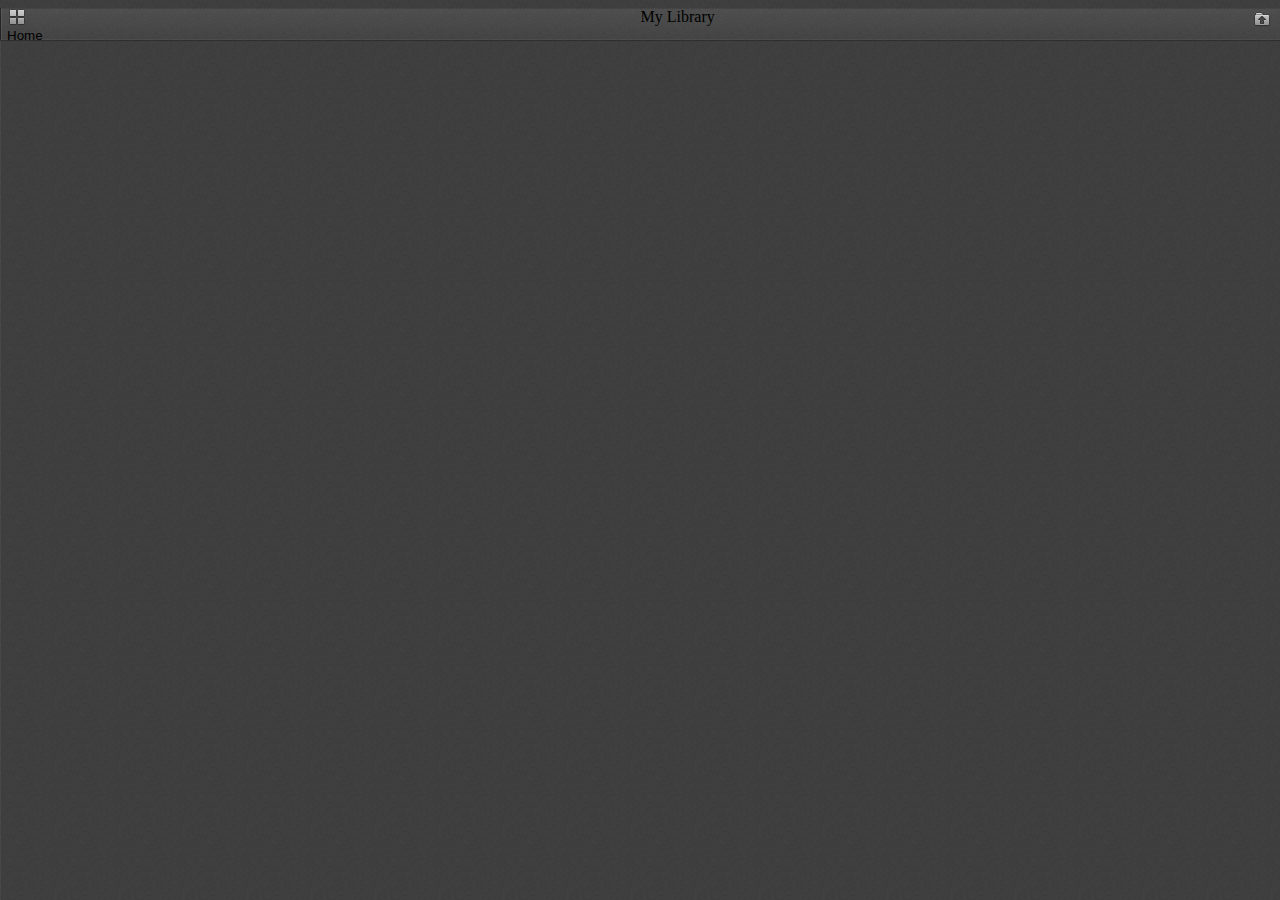
==== index.html @ 3f164abe "Updated The Annotation Service" ====
<!doctype HTML>
<html>
<head>
    <meta charset="utf-8">
    <meta name="viewport" content="width=device-width, initial-scale=1, maximum-scale=1">
    <title>My Library</title>
    <link rel="stylesheet" href="css/index.css"/> 
    <style type="text/css">
	#viewerContainer {
	  overflow: auto;
	  box-shadow: inset 1px 0 0 hsla(0,0%,100%,.05);
	  padding-top: 30px;
	  position: absolute;
	  top: 32px;
	  right: 0;
	  bottom: 0;
	  left: 0;
	}
	#wrapper {
	  background-color: #F9F9F9;
	  border: 1px solid #6B7B95;
	  color: #000;
	  float: left;
	  height: 120px;
	  padding: 10px;
	  width: 400px;
	  position:absolute;
	  left:30%;
	  top:20%;
	  z-index:2;
	}
	#bookdetail {
	  border: 1px solid #6B7B95;
	  background-color:#F9F9F9;
	  z-index:10;
	  position:absolute;
	}
	.bookmeta{
	  position:absolute;
	}
	.selected{
	  background-color: #F9F9F9;
	}
    </style>
    <!--Get mootools-->
    <script src="js/mootools-core.js" type="text/javascript"></script>
    <script src="js/mootools-more.js" type="text/javascript"></script>
    <script type="text/javascript">
        var IP="http://localhost/viewer/api";
	var thumbnailurl="http://localhost/viewer/pdfimage/";
	var pdfurl="http://localhost/viewer/pdf";
	var readurl="http://localhost/viewer/read.html";
	function getParameterByName(name)
	{
	  name = name.replace(/[\[]/, "\\\[").replace(/[\]]/, "\\\]");
	  var regexS = "[\\?&]" + name + "=([^&#]*)";
	  var regex = new RegExp(regexS);
	  var results = regex.exec(window.location.search);
	  if(results == null)
	    return "";
	  else
	    return decodeURIComponent(results[1].replace(/\+/g, " "));
	}
	function getUploadBooks(uid,token)
	{
		var jsonRequest = new Request.JSON({url: 'http://localhost/viewer/api/library.php', onSuccess: function(upload){
		    for(var i=0;i<upload.length;i++)
		    {
			var book=upload[i];
			// Creating an new anchor with an Object
			var wid=window.innerWidth;
			var hei=window.innerHeight;
			var newbook = new Element('li', {
			    id:i,
			    'class': 'bookmeta',
			    html:'',
			    styles: {
				'background-image':'url('+thumbnailurl+book.thumbnail+')',
				'background-size':wid/6+'px',
				'background-repeat':'no-repeat',
				'width':wid/5,
				'height':hei/3,
				'display': 'block',
				'left':(i%4)*wid/4+wid/30,
				'top':Math.floor(i/4)*hei/2+hei/30,
			    },
			    events: {
				click: function(){
				   window.location=readurl+'?bid='+upload[this.id].bid;
				},
				mouseover: function(e){
				    e.stop(e);
				    $('booktitle').set('html','Title:'+upload[this.id].title);
				    $('bookauthor').set('html','Author:'+upload[this.id].author);
				    $('bookdetail').show();
				    $('bookdetail').setStyles({
					    'width':this.style.width,
					    'height':this.style.height,
					    'left':e.event.clientX,
					    'top':e.event.clientY
					});	
				},
				mouseleave:function()
				{
				    $('bookdetail').hide();
				}			
			    }
			}).inject($("books"));
		    }
		}}).get({'uid': uid, 'token': token});
	}
 	window.addEvent('domready', function() {
	 getUploadBooks(1,'abc');
	 $('bookdetail').hide();
         var filename=getParameterByName('file');
	 var errormsg=getParameterByName('error');
	 if(errormsg!="")
	 {
		$('errorform').set('html','<center>'+errormsg+'</center>');
		$('savefileform').hide();
		$('uploadfileform').hide();
		$('uploadurlform').hide();
	 }
	 else if(filename!="")
	 {
                $('wrapper').show();
		$('filename').set('value', filename);
		$('thumbnail').set('value', filename+'.jpg');
		$('savefileform').show();
		$('uploadfileform').hide();
		$('uploadurlform').hide();
		$('wrapper').tween('height', 250);
	 }
	 else  
	 {
		$('savefileform').hide();
        	$('wrapper').hide();
		$('uploadfileform').hide();
		$('uploadurlform').show();
	        $('cancel').hide();
	 }
	 $('upload').addEvent('click', function(){
	    	$('wrapper').show();
	        $('cancel').show();
	  });
 	$('uploadviafile').addEvent('click', function(){
		$('uploadfileform').show();
		$('uploadurlform').hide();
	  });
	$('uploadviaurl').addEvent('click', function(){
		$('uploadfileform').hide();
		$('uploadurlform').show();
	  });
	$('cancel').addEvent('click', function(){
	    $('wrapper').hide();
	    $(this).hide();
	  });
	});
    </script>
</head>
<body>
<div>
    <div id="outerContainer">
	<div class="toolbar">
		<div id="toolbarLeft">
                        <button class="toolbarButton home">Home</button>	  
		</div>
		<div id="toolbarRight">
			<button id="upload" class="toolbarButton upload" title="Upload" tabindex="12" data-l10n-id="open_file">
			   <span data-l10n-id="open_file_label">Upload</span>
			</button>
		</div>
		<div id="toolbarCenter">
			My Library
		</div>
        </div>
        <div id="viewerContainer">
		<div id="wrapper">
			<div id="uploadurlform">
			<form method="post" action="api/uploadurl.php" enctype="multipart/form-data">
			<fieldset>
				<legend>Upload Via URL</legend>

				<div>
					<input name="urlfile" size="30" type="text" placeholder="Upload Via URL"/>
				</div>

				<div>
					<input type="submit" name="submit" value="Upload">
				</div>
				<a style="float:right;" id="uploadviafile">or Upload from computer</a>
			</fieldset>
			</form>
			</div>
			<div id="uploadfileform">
			<form method="post" action="api/uploadfile.php" enctype="multipart/form-data">
			<fieldset>
				<legend>Upload Files</legend>

				<div>
					<label for="file">File: </label>
					<input type="file" name="file" id="file"><br>
				</div>

				<div>
					<input type="submit" name="submit" value="Upload">
				</div>
				<a style="float:right;" id="uploadviaurl">upload via URL</a>
			</fieldset>
			</form>
			</div>
			<div id="savefileform">
			 Successfully Uploaded, Please Fill in More Information
			<form method="post" action="api/savefile.php">
			<fieldset>
				<legend>Save File</legend>

				<div>
					<input type="hidden" name="filename" id="filename">
					<input type="hidden" name="thumbnail" id="thumbnail">
					<label for="filetitle">Title*: </label>
					<input type="text" name="filetitle"><br>
					<label for="author">Author: </label>
					<input type="text" name="author"><br>
					<label for="langauge">Language: </label>
					<select name="language"><option value="">Choose a language</option><option value="af">‪Afrikaans‬</option><option value="ms">‪Bahasa Melayu‬</option><option value="ca">‪Català‬</option><option value="cs">‪Čeština‬</option><option value="da">‪Dansk‬</option><option value="de">‪Deutsch‬</option><option value="et">‪Eesti‬</option><option value="en_GB">‪English (United Kingdom)‬</option><option value="en" selected="">‪English (United States)‬</option><option value="es">‪Español (España)‬</option><option value="es_419">‪Español (Latinoamérica)‬</option><option value="tl">‪Filipino‬</option><option value="fr">‪Français‬</option><option value="hr">‪Hrvatski‬</option><option value="zu">‪IsiZulu‬</option><option value="it">‪Italiano‬</option><option value="sw">‪Kiswahili‬</option><option value="lv">‪Latviešu‬</option><option value="lt">‪Lietuvių‬</option><option value="hu">‪Magyar‬</option><option value="nl">‪Nederlands‬</option><option value="no">‪Norsk‬</option><option value="pl">‪Polski‬</option><option value="pt_BR">‪Português (Brasil)‬</option><option value="pt_PT">‪Português (Portugal)‬</option><option value="ro">‪Română‬</option><option value="sk">‪Slovenčina‬</option><option value="sl">‪Slovenščina‬</option><option value="fi">‪Suomi‬</option><option value="sv">‪Svenska‬</option><option value="vi">‪Tiếng Việt‬</option><option value="tr">‪Türkçe‬</option><option value="el">‪Ελληνικά‬</option><option value="be">‪Беларуская‬</option><option value="bg">‪Български‬</option><option value="ru">‪Русский‬</option><option value="sr">‪Српски‬</option><option value="uk">‪Українська‬</option><option value="am">‪አማርኛ‬</option><option value="hi">‪हिन्दी‬</option><option value="th">‪ไทย‬</option><option value="ko">‪한국어‬</option><option value="zh_CN">‪中文（简体）‬</option><option value="ja">‪日本語‬</option><option value="zh_TW">‪繁體中文‬</option></select><br>
					<label for="access">Accessibility: </label>
					<select name="access">
					  <option value="public">Public</option>
					  <option value="friends">Friends</option>
					  <option value="me">Only Me</option>
					</select><br>
					<label for="description">Descriptions: </label>
					<textarea name="description"></textarea><br>
				</div>

				<div>
					 <input type="checkbox" name="tac" value="agree"> I Agree with the <a href="tac.html">Terms and conditions</a>
					 <input type="submit" name="submit" value="Save">
				</div>

			</fieldset>
			</form>
			</div>
			<div id="errorform">
			</div>
			<a style="float:right;" id="cancel">Close</a>
		 </div>
		 <div>
			<ul id="books">
			</ul>
		 </div>
		 <div id="bookdetail">
			<ul>
			<li id="booktitle"></li>
			<li id="bookauthor"></li>
			</ul>
		 </div>
	</div>
    </div>
</div>
</body>
</html>
---- css/index.css ----
#outerContainer {
  width: 100%;
  height: 100%;
}
.toolbar {
  position: absolute;
  left: 0;
  right: 0;
  height: 32px;
  z-index: 9999;
  cursor: default;
  background-image: url(images/texture.png),
                    -webkit-linear-gradient(hsla(0,0%,32%,.99), hsla(0,0%,27%,.95));
  background-image: url(images/texture.png),
                    -moz-linear-gradient(hsla(0,0%,32%,.99), hsla(0,0%,27%,.95));
  background-image: url(images/texture.png),
                    -ms-linear-gradient(hsla(0,0%,32%,.99), hsla(0,0%,27%,.95));
  background-image: url(images/texture.png),
                    -o-linear-gradient(hsla(0,0%,32%,.99), hsla(0,0%,27%,.95));
  background-image: url(images/texture.png),
                    linear-gradient(hsla(0,0%,32%,.99), hsla(0,0%,27%,.95));
  border-left: 1px solid hsla(0,0%,0%,.5);
  box-shadow: inset 1px 0 0 hsla(0,0%,100%,.08),
              inset 0 1px 1px hsla(0,0%,0%,.15),
              inset 0 -1px 0 hsla(0,0%,100%,.05),
              0 1px 0 hsla(0,0%,0%,.15),
              0 1px 1px hsla(0,0%,0%,.1);
}
.toolbarButton{
  border: 0 none;
  background-color: rgba(0, 0, 0, 0);
  width: 32px;
  height: 25px;
}
.toolbarButton > span {
  display: inline-block;
  width: 0;
  height: 0;
  overflow: hidden;
}

.toolbarButton[disabled] {
  opacity: .5;
}

.toolbarButton.group {
  margin-right:0;
}
.toolbarButton:hover,
.toolbarButton:focus{
  background-color: hsla(0,0%,0%,.12);
  background-image: -webkit-linear-gradient(hsla(0,0%,100%,.05), hsla(0,0%,100%,0));
  background-image: -moz-linear-gradient(hsla(0,0%,100%,.05), hsla(0,0%,100%,0));
  background-image: -ms-linear-gradient(hsla(0,0%,100%,.05), hsla(0,0%,100%,0));
  background-image: -o-linear-gradient(hsla(0,0%,100%,.05), hsla(0,0%,100%,0));
  background-image: linear-gradient(hsla(0,0%,100%,.05), hsla(0,0%,100%,0));
  background-clip: padding-box;
  border: 1px solid hsla(0,0%,0%,.35);
  border-color: hsla(0,0%,0%,.32) hsla(0,0%,0%,.38) hsla(0,0%,0%,.42);
  box-shadow: 0 1px 0 hsla(0,0%,100%,.05) inset,
              0 0 1px hsla(0,0%,100%,.15) inset,
              0 1px 0 hsla(0,0%,100%,.05);
}

.toolbarButton:hover:active {
  background-color: hsla(0,0%,0%,.2);
  background-image: -webkit-linear-gradient(hsla(0,0%,100%,.05), hsla(0,0%,100%,0));
  background-image: -moz-linear-gradient(hsla(0,0%,100%,.05), hsla(0,0%,100%,0));
  background-image: -ms-linear-gradient(hsla(0,0%,100%,.05), hsla(0,0%,100%,0));
  background-image: -o-linear-gradient(hsla(0,0%,100%,.05), hsla(0,0%,100%,0));
  background-image: linear-gradient(hsla(0,0%,100%,.05), hsla(0,0%,100%,0));
  border-color: hsla(0,0%,0%,.35) hsla(0,0%,0%,.4) hsla(0,0%,0%,.45);
  box-shadow: 0 1px 1px hsla(0,0%,0%,.1) inset,
              0 0 1px hsla(0,0%,0%,.2) inset,
              0 1px 0 hsla(0,0%,100%,.05);
  -webkit-transition-property: background-color, border-color, box-shadow;
  -webkit-transition-duration: 10ms;
  -webkit-transition-timing-function: linear;
  -moz-transition-property: background-color, border-color, box-shadow;
  -moz-transition-duration: 10ms;
  -moz-transition-timing-function: linear;
  -ms-transition-property: background-color, border-color, box-shadow;
  -ms-transition-duration: 10ms;
  -ms-transition-timing-function: linear;
  -o-transition-property: background-color, border-color, box-shadow;
  -o-transition-duration: 10ms;
  -o-transition-timing-function: linear;
  transition-property: background-color, border-color, box-shadow;
  transition-duration: 10ms;
  transition-timing-function: linear;
}
.toolbarButton.toggled {
  background-color: hsla(0,0%,0%,.3);
  background-image: -webkit-linear-gradient(hsla(0,0%,100%,.05), hsla(0,0%,100%,0));
  background-image: -moz-linear-gradient(hsla(0,0%,100%,.05), hsla(0,0%,100%,0));
  background-image: -ms-linear-gradient(hsla(0,0%,100%,.05), hsla(0,0%,100%,0));
  background-image: -o-linear-gradient(hsla(0,0%,100%,.05), hsla(0,0%,100%,0));
  background-image: linear-gradient(hsla(0,0%,100%,.05), hsla(0,0%,100%,0));
  border-color: hsla(0,0%,0%,.4) hsla(0,0%,0%,.45) hsla(0,0%,0%,.5);
  box-shadow: 0 1px 1px hsla(0,0%,0%,.1) inset,
              0 0 1px hsla(0,0%,0%,.2) inset,
              0 1px 0 hsla(0,0%,100%,.05);
  -webkit-transition-property: background-color, border-color, box-shadow;
  -webkit-transition-duration: 10ms;
  -webkit-transition-timing-function: linear;
  -moz-transition-property: background-color, border-color, box-shadow;
  -moz-transition-duration: 10ms;
  -moz-transition-timing-function: linear;
  -ms-transition-property: background-color, border-color, box-shadow;
  -ms-transition-duration: 10ms;
  -ms-transition-timing-function: linear;
  -o-transition-property: background-color, border-color, box-shadow;
  -o-transition-duration: 10ms;
  -o-transition-timing-function: linear;
  transition-property: background-color, border-color, box-shadow;
  transition-duration: 10ms;
  transition-timing-function: linear;
}
.toolbarButton.toggled:hover:active {
  background-color: hsla(0,0%,0%,.4);
  border-color: hsla(0,0%,0%,.4) hsla(0,0%,0%,.5) hsla(0,0%,0%,.55);
  box-shadow: 0 1px 1px hsla(0,0%,0%,.2) inset,
              0 0 1px hsla(0,0%,0%,.3) inset,
              0 1px 0 hsla(0,0%,100%,.05);
}
.toolbarButton.home::before {
  display: inline-block;
  content: url(images/toolbarButton-viewThumbnail.png);
}
.toolbarButton.upload::before {
  display: inline-block;
  content: url(images/toolbarButton-openFile.png);
}
#toolbarRight {
  position: absolute;
  top: 0;
  right: 0;
}
#toolbarLeft {
  position: absolute;
  top: 0;
  left: 0;
}
#toolbarCenter {
  position: absolute;
  top: 0;
  left: 50%;
}
body {
  height: 100%;
  background-color: #404040;
  background-image: url(images/texture.png);
}
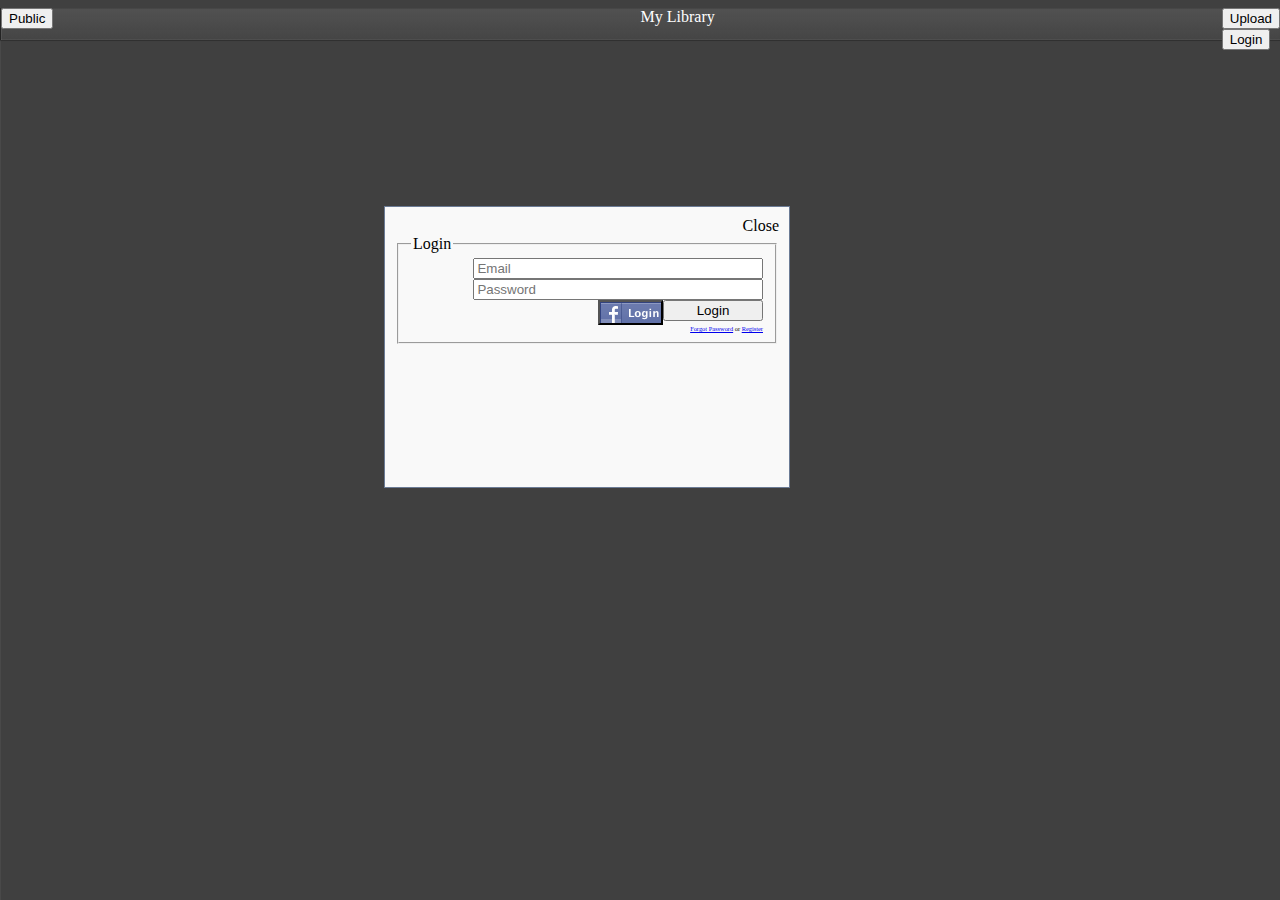
==== commit 4d0c66f4: "Updated the Public and Library File" ====
--- a/index.html
+++ b/index.html
@@ -1,263 +1,464 @@
 <!doctype HTML>
 <html>
-<head>
-    <meta charset="utf-8">
-    <meta name="viewport" content="width=device-width, initial-scale=1, maximum-scale=1">
-    <title>My Library</title>
-    <link rel="stylesheet" href="css/index.css"/> 
-    <style type="text/css">
-	#viewerContainer {
-	  overflow: auto;
-	  box-shadow: inset 1px 0 0 hsla(0,0%,100%,.05);
-	  padding-top: 30px;
-	  position: absolute;
-	  top: 32px;
-	  right: 0;
-	  bottom: 0;
-	  left: 0;
-	}
-	#wrapper {
-	  background-color: #F9F9F9;
-	  border: 1px solid #6B7B95;
-	  color: #000;
-	  float: left;
-	  height: 120px;
-	  padding: 10px;
-	  width: 400px;
-	  position:absolute;
-	  left:30%;
-	  top:20%;
-	  z-index:2;
-	}
-	#bookdetail {
-	  border: 1px solid #6B7B95;
-	  background-color:#F9F9F9;
-	  z-index:10;
-	  position:absolute;
-	}
-	.bookmeta{
-	  position:absolute;
-	}
-	.selected{
-	  background-color: #F9F9F9;
-	}
-    </style>
-    <!--Get mootools-->
-    <script src="js/mootools-core.js" type="text/javascript"></script>
-    <script src="js/mootools-more.js" type="text/javascript"></script>
-    <script type="text/javascript">
-        var IP="http://localhost/viewer/api";
-	var thumbnailurl="http://localhost/viewer/pdfimage/";
-	var pdfurl="http://localhost/viewer/pdf";
-	var readurl="http://localhost/viewer/read.html";
-	function getParameterByName(name)
-	{
-	  name = name.replace(/[\[]/, "\\\[").replace(/[\]]/, "\\\]");
-	  var regexS = "[\\?&]" + name + "=([^&#]*)";
-	  var regex = new RegExp(regexS);
-	  var results = regex.exec(window.location.search);
-	  if(results == null)
-	    return "";
-	  else
-	    return decodeURIComponent(results[1].replace(/\+/g, " "));
-	}
-	function getUploadBooks(uid,token)
-	{
-		var jsonRequest = new Request.JSON({url: 'http://localhost/viewer/api/library.php', onSuccess: function(upload){
-		    for(var i=0;i<upload.length;i++)
-		    {
-			var book=upload[i];
-			// Creating an new anchor with an Object
-			var wid=window.innerWidth;
-			var hei=window.innerHeight;
-			var newbook = new Element('li', {
-			    id:i,
-			    'class': 'bookmeta',
-			    html:'',
-			    styles: {
-				'background-image':'url('+thumbnailurl+book.thumbnail+')',
-				'background-size':wid/6+'px',
-				'background-repeat':'no-repeat',
-				'width':wid/5,
-				'height':hei/3,
-				'display': 'block',
-				'left':(i%4)*wid/4+wid/30,
-				'top':Math.floor(i/4)*hei/2+hei/30,
-			    },
-			    events: {
-				click: function(){
-				   window.location=readurl+'?bid='+upload[this.id].bid;
-				},
-				mouseover: function(e){
-				    e.stop(e);
-				    $('booktitle').set('html','Title:'+upload[this.id].title);
-				    $('bookauthor').set('html','Author:'+upload[this.id].author);
-				    $('bookdetail').show();
-				    $('bookdetail').setStyles({
-					    'width':this.style.width,
-					    'height':this.style.height,
-					    'left':e.event.clientX,
-					    'top':e.event.clientY
-					});	
-				},
-				mouseleave:function()
-				{
-				    $('bookdetail').hide();
-				}			
-			    }
-			}).inject($("books"));
-		    }
-		}}).get({'uid': uid, 'token': token});
-	}
- 	window.addEvent('domready', function() {
-	 getUploadBooks(1,'abc');
-	 $('bookdetail').hide();
-         var filename=getParameterByName('file');
-	 var errormsg=getParameterByName('error');
-	 if(errormsg!="")
-	 {
-		$('errorform').set('html','<center>'+errormsg+'</center>');
-		$('savefileform').hide();
-		$('uploadfileform').hide();
-		$('uploadurlform').hide();
-	 }
-	 else if(filename!="")
-	 {
-                $('wrapper').show();
-		$('filename').set('value', filename);
-		$('thumbnail').set('value', filename+'.jpg');
-		$('savefileform').show();
-		$('uploadfileform').hide();
-		$('uploadurlform').hide();
-		$('wrapper').tween('height', 250);
-	 }
-	 else  
-	 {
-		$('savefileform').hide();
-        	$('wrapper').hide();
-		$('uploadfileform').hide();
-		$('uploadurlform').show();
-	        $('cancel').hide();
-	 }
-	 $('upload').addEvent('click', function(){
-	    	$('wrapper').show();
-	        $('cancel').show();
-	  });
- 	$('uploadviafile').addEvent('click', function(){
-		$('uploadfileform').show();
-		$('uploadurlform').hide();
-	  });
-	$('uploadviaurl').addEvent('click', function(){
-		$('uploadfileform').hide();
-		$('uploadurlform').show();
-	  });
-	$('cancel').addEvent('click', function(){
-	    $('wrapper').hide();
-	    $(this).hide();
-	  });
-	});
-    </script>
-</head>
-<body>
-<div>
-    <div id="outerContainer">
-	<div class="toolbar">
-		<div id="toolbarLeft">
-                        <button class="toolbarButton home">Home</button>	  
-		</div>
-		<div id="toolbarRight">
-			<button id="upload" class="toolbarButton upload" title="Upload" tabindex="12" data-l10n-id="open_file">
-			   <span data-l10n-id="open_file_label">Upload</span>
-			</button>
-		</div>
-		<div id="toolbarCenter">
-			My Library
-		</div>
+    <head>
+        <meta charset="utf-8">
+            <meta name="viewport" content="width=device-width, initial-scale=1, maximum-scale=1">
+                <title>Public Books</title>
+                <style type="text/css">
+                    .toolbar {
+                        position: absolute;
+                        color:white;
+                        left: 0;
+                        right: 0;
+                        height: 32px;
+                        z-index: 9999;
+                        cursor: default;
+                        background-image: url(images/texture.png),
+                        -webkit-linear-gradient(hsla(0,0%,32%,.99), hsla(0,0%,27%,.95));
+                        background-image: url(images/texture.png),
+                        -moz-linear-gradient(hsla(0,0%,32%,.99), hsla(0,0%,27%,.95));
+                        background-image: url(images/texture.png),
+                        -ms-linear-gradient(hsla(0,0%,32%,.99), hsla(0,0%,27%,.95));
+                        background-image: url(images/texture.png),
+                        -o-linear-gradient(hsla(0,0%,32%,.99), hsla(0,0%,27%,.95));
+                        background-image: url(images/texture.png),
+                        linear-gradient(hsla(0,0%,32%,.99), hsla(0,0%,27%,.95));
+                        border-left: 1px solid hsla(0,0%,0%,.5);
+                        box-shadow: inset 1px 0 0 hsla(0,0%,100%,.08),
+                        inset 0 1px 1px hsla(0,0%,0%,.15),
+                        inset 0 -1px 0 hsla(0,0%,100%,.05),
+                        0 1px 0 hsla(0,0%,0%,.15),
+                        0 1px 1px hsla(0,0%,0%,.1);
+                    }
+                    #toolbarRight {
+                        position: absolute;
+                        top: 0;
+                        right: 0;
+                    }
+                    #toolbarLeft {
+                        position: absolute;
+                        top: 0;
+                        left: 0;
+                    }
+                    #login{
+                        width:50px;
+                    }
+                    #toolbarCenter {
+                        position: absolute;
+                        top: 0;
+                        left: 50%;
+                    }
+                    body {
+                        height: 100%;
+                        background-color: #404040;
+                        background-image: url(images/texture.png);
+                    }
+                    #viewerContainer {
+                        overflow: auto;
+                        box-shadow: inset 1px 0 0 hsla(0,0%,100%,.05);
+                        padding-top: 30px;
+                        position: absolute;
+                        top: 32px;
+                        right: 0;
+                        bottom: 0;
+                        left: 0;
+                    }
+                    #email{width:80%;
+                        float:right;}
+                    #password{width:80%;
+                        float:right;}
+                    #confirmLogin{
+                        float:right;
+                        width:100px;
+                    }
+                    #loginWrapper {
+                        background-color: #F9F9F9;
+                        border: 1px solid #6B7B95;
+                        color: #000;
+                        float: left;
+                        height: 30%;
+                        padding: 10px;
+                        width: 30%;
+                        position:absolute;
+                        left:30%;
+                        top:20%;
+                        z-index:2;
+                    }
+                    #uploadurlWrapper {
+                        background-color: #F9F9F9;
+                        border: 1px solid #6B7B95;
+                        color: #000;
+                        float: left;
+                        height: 30%;
+                        padding: 10px;
+                        width: 30%;
+                        position:absolute;
+                        left:30%;
+                        top:20%;
+                        z-index:2;
+                    }
+                    #savefileWrapper {
+                        background-color: #F9F9F9;
+                        border: 1px solid #6B7B95;
+                        color: #000;
+                        float: left;
+                        height: 30%;
+                        padding: 10px;
+                        width: 30%;
+                        position:absolute;
+                        left:30%;
+                        top:20%;
+                        z-index:2;
+                    }
+                    #uploadfileWrapper {
+                        background-color: #F9F9F9;
+                        border: 1px solid #6B7B95;
+                        color: #000;
+                        float: left;
+                        height: 30%;
+                        padding: 10px;
+                        width: 30%;
+                        position:absolute;
+                        left:30%;
+                        top:20%;
+                        z-index:2;
+                    }
+                    #errorWrapper {
+                        background-color: #F9F9F9;
+                        border: 1px solid #6B7B95;
+                        color: #000;
+                        float: left;
+                        height: 30%;
+                        padding: 10px;
+                        width: 30%;
+                        position:absolute;
+                        left:30%;
+                        top:20%;
+                        z-index:3;
+                    }
+                    #social{
+                        float:right;
+                    }
+                    .loginAction{font-size:80%;}
+                    #facebook{
+                        background-image:url("images/facebook_login.png");
+                        width:65px;
+                        float:right;
+                        height:25px;
+                    }
+                    #bookdetail {
+                        border: 1px solid #6B7B95;
+                        background-color:#F9F9F9;
+                        z-index:10;
+                        position:absolute;
+                    }
+                    .bookmeta{
+                        position:absolute;
+                        width:30%;
+                    }
+                    .selected{
+                        background-color: #F9F9F9;
+                    }
+                    </style>
+                <!--Get mootools-->
+                <script src="js/mootools-core.js" type="text/javascript"></script>
+                <script src="js/mootools-more.js" type="text/javascript"></script>
+                <script src="js/cookie.js"></script>
+                <script type="text/javascript">
+                    var IP="api";
+                    var thumbnailurl="pdfimage/";
+                    var pdfurl="pdf";
+                    var readurl="read.html";
+                    function getParameterByName(name)
+                    {
+                        name = name.replace(/[\[]/, "\\\[").replace(/[\]]/, "\\\]");
+                                              var regexS = "[\\?&]" + name + "=([^&#]*)";
+                                              var regex = new RegExp(regexS);
+                                              var results = regex.exec(window.location.search);
+                                              if(results == null)
+                                              return "";
+                                              else
+                                              return decodeURIComponent(results[1].replace(/\+/g, " "));
+                                              }
+                                              function getUploadBooks(uid,token)
+                                              {
+                                              var jsonRequest = new Request.JSON({url: 'api/library.php', onSuccess: function(upload){
+                                                                                 for(var i=0;i<upload.length;i++)
+                                                                                 {
+                                                                                 var book=upload[i];
+                                                                                 // Creating an new anchor with an Object
+                                                                                 var wid=window.innerWidth;
+                                                                                 var hei=window.innerHeight;
+                                                                                 var newbook = new Element('li', {
+                                                                                                           id:i,
+                                                                                                           'class': 'bookmeta',
+                                                                                                           html:'',
+                                                                                                           styles: {
+                                                                                                           'background-image':'url('+thumbnailurl+book.thumbnail+')',
+                                                                                                           'background-size':wid/6+'px',
+                                                                                                           'background-repeat':'no-repeat',
+                                                                                                           'width':wid/5,
+                                                                                                           'height':hei/3,
+                                                                                                           'display': 'block',
+                                                                                                           'left':(i%4)*wid/4+wid/30,
+                                                                                                           'top':Math.floor(i/4)*hei/2+hei/30,
+                                                                                                           },
+                                                                                                           events: {
+                                                                                                           click: function(){
+                                                                                                           window.location=readurl+'?bid='+upload[this.id].bid;
+                                                                                                           },
+                                                                                                           mouseover: function(e){
+                                                                                                           e.stop(e);
+                                                                                                           $('booktitle').set('html','Title:'+upload[this.id].title);
+                                                                                                           $('bookauthor').set('html','Author:'+upload[this.id].author);
+                                                                                                           $('bookdetail').show();
+                                                                                                           $('bookdetail').setStyles({
+                                                                                                                                     'width':this.style.width,
+                                                                                                                                     'height':this.style.height,
+                                                                                                                                     'left':e.event.clientX,
+                                                                                                                                     'top':e.event.clientY
+                                                                                                                                     });
+                                                                                                           },
+                                                                                                           mouseleave:function()
+                                                                                                           {
+                                                                                                           $('bookdetail').hide();
+                                                                                                           }
+                                                                                                           }
+                                                                                                           }).inject($("books"));
+                                                                                 }
+                                                                                 }}).get({'uid': uid, 'token': token});
+                                              }
+                                              
+                                              function userLogout()
+                                              {
+                                              deleteAllCookies();
+                                              window.reload();
+                                              }
+                                              
+                                              window.addEvent('domready', function() {
+                                                              
+                                                              $('upload').addEvent('click', function(){
+                                                                                   $('uploadurlWrapper').show();
+                                                                                   $('cancelurl').show();
+                                                                                   $('cancelurl').addEvent('click', function(){
+                                                                                                        $('uploadurlWrapper').hide();
+                                                                                                        $(this).hide();
+                                                                                                        });
+                                                                                   });
+                                                              $('uploadviafile').addEvent('click', function(){
+                                                                                          $('cancelurl').hide();
+                                                                                          $('cancelfile').show();
+                                                                                          $('cancelfile').addEvent('click', function(){
+                                                                                                                  $('uploadfileWrapper').hide();
+                                                                                                                  $(this).hide();
+                                                                                          });
+                                                                                          $('uploadfileWrapper').show();
+                                                                                          $('uploadurlWrapper').hide();
+                                                                                          });
+                                                              $('uploadviaurl').addEvent('click', function(){
+                                                                                         $('uploadfileWrapper').hide();
+                                                                                         $('uploadurlWrapper').show();
+                                                                                         });
+
+                                                              $('public').addEvent('click',function(){window.location="public.html";});
+                                                              $('errorWrapper').hide();
+                                                              $('loginWrapper').hide();
+                                                              $('savefileWrapper').hide();
+                                                              var filename=getParameterByName('file');
+                                                              if(filename!="")
+                                                              {
+                                                                $('savefileWrapper').show();
+                                                                $('filename').set('value',filename);
+                                                                $('thumbnail').set('value',filename+'.jpg');
+                                                                $('cancelsave').show();
+                                                                $('cancelsave').addEvent('click',function(){$('savefileWrapper').hide(); this.hide();});
+                                                              }
+                                                              $('uploadfileWrapper').hide();
+                                                              $('uploadurlWrapper').hide();
+                                                              var error=getParameterByName("error");
+                                                              if (error=="login"){$('loginWrapper').show();}
+                                                              else if(error!=""){$('errorWrapper').show();$('errormsg').set('html',error);}
+                                                              $('facebook').addEvent('click',function(){window.location='fb.php';});
+                                                              if(checkCookie('uid')!=""){ 
+                                                              $('login').set('html',''); 
+                                                              var myimg=new Element('img',{'width':'30px','src':getCookie('thumbnail')}).inject($('login'));
+                                                              var action=new Element('div').inject('login');
+                                                              
+                                                              var myaccount=new Element('div',{'class':'loginAction','html':'Account'}).inject(action);
+                                                              myaccount.addEvent('click',function(){window.location="account.html"});
+                                                              var logout=new Element('div',{'class':'loginAction','html':'logout'}).inject(action);
+                                                              logout.addEvent('click',function(){userLogout();});
+                                                              action.hide();
+                                                              myimg.addEvent('click',function(){
+                                                                             action.show();
+                                                                             });
+                                                              action.addEvent('mouseleave',function(){action.hide();});
+                                                              var uid=getCookie('uid');var token=getCookie('token');
+                                                              getUploadBooks(uid,token);
+                                                              }
+                                                              else {
+                                                              
+                                                              $('loginWrapper').show();
+                                                              $('cancel').show();
+                                                              $('cancel').addEvent('click', function(){
+                                                                                   $('loginWrapper').hide();
+                                                                                   $(this).hide();
+                                                                                   });
+                                                              }
+                                                              $('bookdetail').hide();
+                                                              
+                                                              $('confirmLogin').addEvent('click', function(){
+                                                                                         var email=$('email').value;
+                                                                                         var password=$('password').value;
+                                                                                         var jsonRequest = new Request.JSON({url: 'api/login.php', 
+                                                                                                                            onSuccess: function(user){
+                                                                                                                            if(user.code) 
+                                                                                                                            {$('cancelerr').show(); $('errorWrapper').show(); $('errormsg').set('html',user.msg);}
+                                                                                                                            else { setCookie('firstname',user.firstname,1);setCookie('uid',user.uid,1);setCookie('thumnail',user.avatar_url,1);window.location="index.html";}}
+                                                                                                                            }).post({'email':email,'password':password});
+                                                                                         });
+                                                              $('cancelerr').addEvent('click', function(){
+                                                                                    $('errorWrapper').hide();
+                                                                                    $(this).hide();
+                                                                                    });
+                                                              });
+                                              </script>
+    </head>
+    <body>
+        <div>
+            <div id="outerContainer">
+                <div class="toolbar">
+                    <div id="toolbarLeft">
+                        <button id="public">Public</button>
+                    </div>
+                    <div id="toolbarRight">
+                        <div>
+                        <button id="upload" title="Upload">
+                            Upload
+                        </button>
+                        </div>
+                        <div id="login" title="Login">
+                            <button id="loginButton"> Login</button>
+                        </div>
+                    </div>
+                    <div id="toolbarCenter">
+                        My Library
+                    </div>
+                </div>
+                <div id="viewerContainer">
+                    <div id="loginWrapper">
+                        <a style="float:right;" id="cancel">Close</a>
+                        <br>
+                        <fieldset>
+                            <legend>Login</legend>
+                            
+                            <div style="float:right;">
+                                <input type="text" name="email" placeholder="Email" id="email">
+                                    <input type="password" name="password" placeholder="Password" id="password">
+                                        <button id="confirmLogin">Login</button>
+                                        <button id="facebook"></button>
+                                        </div>
+                            <br>
+                            <div style="float:right;font-size:40%">
+                                <a href="forgot.html">Forgot Password</a> or
+                                <a href="register.html">Register</a>
+                            </div>
+                        </fieldset>
+                    </div>
+                    <div id="errorWrapper">
+                        <a style="float:right;" id="cancelerr">Close</a>
+                        <br>
+                        <fieldset>
+                            <legend>Error</legend>
+                            <div id="errormsg"> </div>
+                        </fieldset>
+                    </div>
+                    <div id="uploadurlWrapper">
+                        <a style="float:right;" id="cancelurl">Close</a>
+                        <br>
+                        <form method="post" action="api/uploadurl.php" enctype="multipart/form-data">
+                            <fieldset>
+                                <legend>Upload Via URL</legend>
+                                
+                                <div>
+                                    <input name="urlfile" size="30" type="text" placeholder="Upload Via URL"/>
+                                </div>
+                                
+                                <div>
+                                    <input type="submit" name="submit" value="Upload">
+                                        </div>
+                                <a style="float:right;" id="uploadviafile">or Upload from computer</a>
+                            </fieldset>
+                        </form>
+                    </div>
+                    <div id="uploadfileWrapper">
+                        <a style="float:right;" id="cancelfile">Close</a>
+                        <br>
+                        <form method="post" action="api/uploadfile.php" enctype="multipart/form-data">
+                            <fieldset>
+                                <legend>Upload Files</legend>
+                                
+                                <div>
+                                    <label for="file">File: </label>
+                                    <input type="file" name="file" id="file"><br>
+                                        </div>
+                                
+                                <div>
+                                    <input type="submit" name="submit" value="Upload">
+                                        </div>
+                                <a style="float:right;" id="uploadviaurl">upload via URL</a>
+                            </fieldset>
+                        </form>
+                    </div>
+                    <div id="savefileWrapper">
+                        <a style="float:right;" id="cancelsave">Close</a>
+                        <br>
+                        Successfully Uploaded, Please Fill in More Information
+                        <form method="post" action="api/savefile.php">
+                            <fieldset>
+                                <legend>Save File</legend>
+                                
+                                <div>
+                                    <input type="hidden" name="filename" id="filename">
+                                        <input type="hidden" name="thumbnail" id="thumbnail">
+                                            <label for="filetitle">Title*: </label>
+                                            <input type="text" name="filetitle"><br>
+                                                <label for="author">Author: </label>
+                                                <input type="text" name="author"><br>
+                                                    <label for="langauge">Language: </label>
+                                                    <select name="language"><option value="">Choose a language</option><option value="af">Afrikaans</option><option value="ms">Bahasa Melayu</option><option value="ca">Català</option><option value="cs">Čeština</option><option value="da">Dansk</option><option value="de">Deutsch</option><option value="et">Eesti</option><option value="en_GB">English (United Kingdom)</option><option value="en" selected="">English (United States)</option><option value="es">Español (España)</option><option value="es_419">Español (Latinoamérica)</option><option value="tl">Filipino</option><option value="fr">Français</option><option value="hr">Hrvatski</option><option value="zu">IsiZulu</option><option value="it">Italiano</option><option value="sw">Kiswahili</option><option value="lv">Latviešu</option><option value="lt">Lietuvių</option><option value="hu">Magyar</option><option value="nl">Nederlands</option><option value="no">Norsk</option><option value="pl">Polski</option><option value="pt_BR">Português (Brasil)</option><option value="pt_PT">Português (Portugal)</option><option value="ro">Română</option><option value="sk">Slovenčina</option><option value="sl">Slovenščina</option><option value="fi">Suomi</option><option value="sv">Svenska</option><option value="vi">Tiếng Việt</option><option value="tr">Türkçe</option><option value="el">Ελληνικά</option><option value="be">Беларуская</option><option value="bg">Български</option><option value="ru">Русский</option><option value="sr">Српски</option><option value="uk">Українська</option><option value="am">አማርኛ</option><option value="hi">हिन्दी</option><option value="th">ไทย</option><option value="ko">한국어</option><option value="zh_CN">中文（简体）</option><option value="ja">日本語</option><option value="zh_TW">繁體中文</option></select><br>
+                                                    <label for="access">Accessibility: </label>
+                                                    <select name="access">
+                                                        <option value="public">Public</option>
+                                                        <option value="friends">Friends</option>
+                                                        <option value="me">Only Me</option>
+                                                    </select><br>
+                                                    <label for="description">Descriptions: </label>
+                                                    <textarea name="description"></textarea><br>
+                                                    </div>
+                                
+                                <div>
+                                    <input type="checkbox" name="tac" value="agree"> I Agree with the <a href="tac.html">Terms and conditions</a>
+                                        <input type="submit" name="submit" value="Save">
+                                            </div>
+                                
+                            </fieldset>
+                        </form>
+                    </div>
+                    <div>
+                        <ul id="books">
+                        </ul>
+                    </div>
+                    <div id="bookdetail">
+                        <ul>
+                            <li id="booktitle"></li>
+                            <li id="bookauthor"></li>
+                        </ul>
+                    </div>
+                </div>
+                <div>
+                </div>
+            </div>
         </div>
-        <div id="viewerContainer">
-		<div id="wrapper">
-			<div id="uploadurlform">
-			<form method="post" action="api/uploadurl.php" enctype="multipart/form-data">
-			<fieldset>
-				<legend>Upload Via URL</legend>
-
-				<div>
-					<input name="urlfile" size="30" type="text" placeholder="Upload Via URL"/>
-				</div>
-
-				<div>
-					<input type="submit" name="submit" value="Upload">
-				</div>
-				<a style="float:right;" id="uploadviafile">or Upload from computer</a>
-			</fieldset>
-			</form>
-			</div>
-			<div id="uploadfileform">
-			<form method="post" action="api/uploadfile.php" enctype="multipart/form-data">
-			<fieldset>
-				<legend>Upload Files</legend>
-
-				<div>
-					<label for="file">File: </label>
-					<input type="file" name="file" id="file"><br>
-				</div>
-
-				<div>
-					<input type="submit" name="submit" value="Upload">
-				</div>
-				<a style="float:right;" id="uploadviaurl">upload via URL</a>
-			</fieldset>
-			</form>
-			</div>
-			<div id="savefileform">
-			 Successfully Uploaded, Please Fill in More Information
-			<form method="post" action="api/savefile.php">
-			<fieldset>
-				<legend>Save File</legend>
-
-				<div>
-					<input type="hidden" name="filename" id="filename">
-					<input type="hidden" name="thumbnail" id="thumbnail">
-					<label for="filetitle">Title*: </label>
-					<input type="text" name="filetitle"><br>
-					<label for="author">Author: </label>
-					<input type="text" name="author"><br>
-					<label for="langauge">Language: </label>
-					<select name="language"><option value="">Choose a language</option><option value="af">‪Afrikaans‬</option><option value="ms">‪Bahasa Melayu‬</option><option value="ca">‪Català‬</option><option value="cs">‪Čeština‬</option><option value="da">‪Dansk‬</option><option value="de">‪Deutsch‬</option><option value="et">‪Eesti‬</option><option value="en_GB">‪English (United Kingdom)‬</option><option value="en" selected="">‪English (United States)‬</option><option value="es">‪Español (España)‬</option><option value="es_419">‪Español (Latinoamérica)‬</option><option value="tl">‪Filipino‬</option><option value="fr">‪Français‬</option><option value="hr">‪Hrvatski‬</option><option value="zu">‪IsiZulu‬</option><option value="it">‪Italiano‬</option><option value="sw">‪Kiswahili‬</option><option value="lv">‪Latviešu‬</option><option value="lt">‪Lietuvių‬</option><option value="hu">‪Magyar‬</option><option value="nl">‪Nederlands‬</option><option value="no">‪Norsk‬</option><option value="pl">‪Polski‬</option><option value="pt_BR">‪Português (Brasil)‬</option><option value="pt_PT">‪Português (Portugal)‬</option><option value="ro">‪Română‬</option><option value="sk">‪Slovenčina‬</option><option value="sl">‪Slovenščina‬</option><option value="fi">‪Suomi‬</option><option value="sv">‪Svenska‬</option><option value="vi">‪Tiếng Việt‬</option><option value="tr">‪Türkçe‬</option><option value="el">‪Ελληνικά‬</option><option value="be">‪Беларуская‬</option><option value="bg">‪Български‬</option><option value="ru">‪Русский‬</option><option value="sr">‪Српски‬</option><option value="uk">‪Українська‬</option><option value="am">‪አማርኛ‬</option><option value="hi">‪हिन्दी‬</option><option value="th">‪ไทย‬</option><option value="ko">‪한국어‬</option><option value="zh_CN">‪中文（简体）‬</option><option value="ja">‪日本語‬</option><option value="zh_TW">‪繁體中文‬</option></select><br>
-					<label for="access">Accessibility: </label>
-					<select name="access">
-					  <option value="public">Public</option>
-					  <option value="friends">Friends</option>
-					  <option value="me">Only Me</option>
-					</select><br>
-					<label for="description">Descriptions: </label>
-					<textarea name="description"></textarea><br>
-				</div>
-
-				<div>
-					 <input type="checkbox" name="tac" value="agree"> I Agree with the <a href="tac.html">Terms and conditions</a>
-					 <input type="submit" name="submit" value="Save">
-				</div>
-
-			</fieldset>
-			</form>
-			</div>
-			<div id="errorform">
-			</div>
-			<a style="float:right;" id="cancel">Close</a>
-		 </div>
-		 <div>
-			<ul id="books">
-			</ul>
-		 </div>
-		 <div id="bookdetail">
-			<ul>
-			<li id="booktitle"></li>
-			<li id="bookauthor"></li>
-			</ul>
-		 </div>
-	</div>
-    </div>
-</div>
-</body>
+    </body>
 </html>
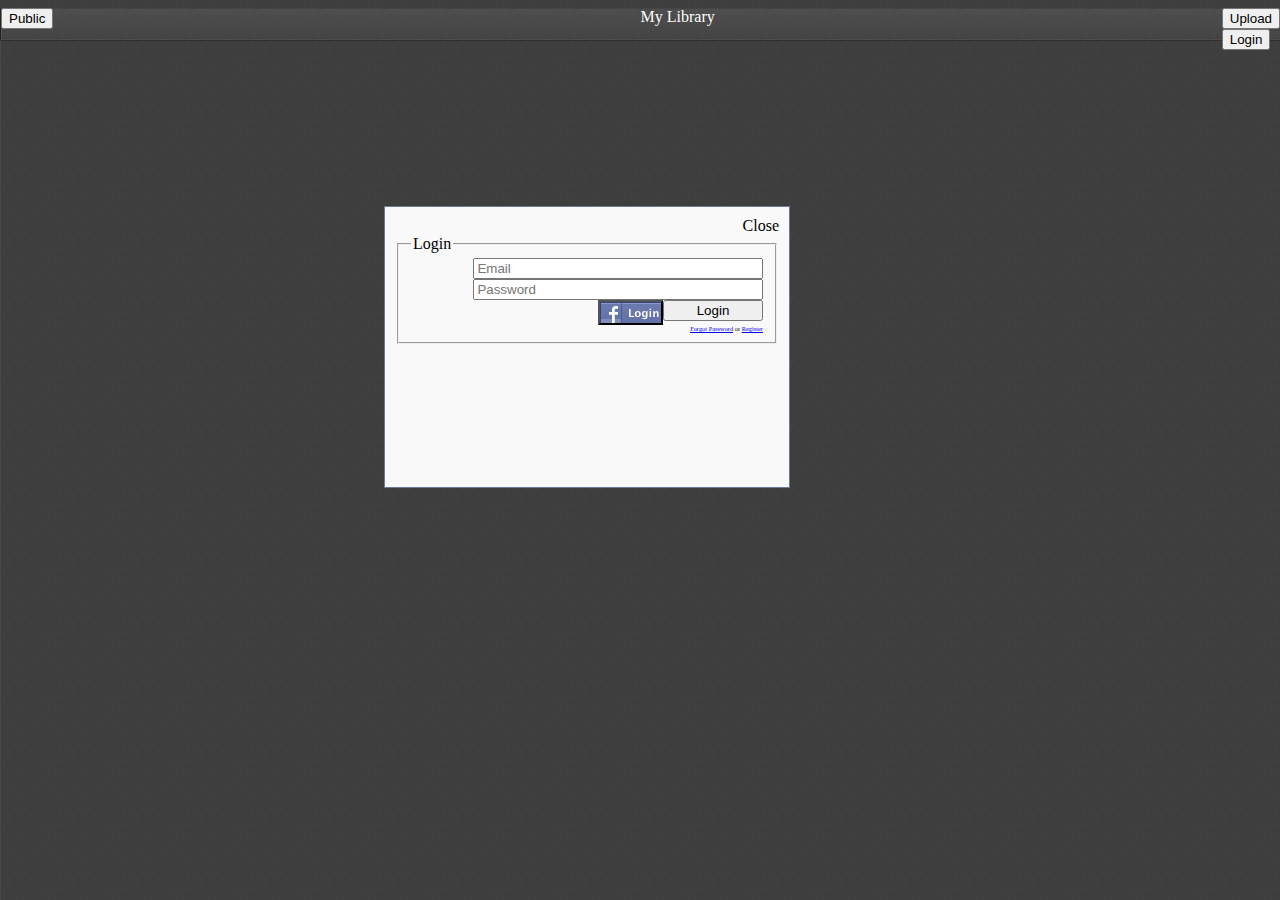
==== commit 97f4c315: "Fixed Bugs For the Friends Annotations" ====
--- a/index.html
+++ b/index.html
@@ -205,7 +205,8 @@
                                                                                                            },
                                                                                                            events: {
                                                                                                            click: function(){
-                                                                                                           window.location=readurl+'?bid='+upload[this.id].bid;
+                                                                                                           setCookie("bid",upload[this.id].bid);
+                                                                                                           window.location=readurl;
                                                                                                            },
                                                                                                            mouseover: function(e){
                                                                                                            e.stop(e);
@@ -232,7 +233,7 @@
                                               function userLogout()
                                               {
                                               deleteAllCookies();
-                                              window.reload();
+                                              window.location.reload();
                                               }
                                               
                                               window.addEvent('domready', function() {
@@ -270,6 +271,7 @@
                                                                 $('savefileWrapper').show();
                                                                 $('filename').set('value',filename);
                                                                 $('thumbnail').set('value',filename+'.jpg');
+                                                                $('uid').set('value',getCookie('uid'));
                                                                 $('cancelsave').show();
                                                                 $('cancelsave').addEvent('click',function(){$('savefileWrapper').hide(); this.hide();});
                                                               }
@@ -278,7 +280,7 @@
                                                               var error=getParameterByName("error");
                                                               if (error=="login"){$('loginWrapper').show();}
                                                               else if(error!=""){$('errorWrapper').show();$('errormsg').set('html',error);}
-                                                              $('facebook').addEvent('click',function(){window.location='fb.php';});
+                                                              $('facebook').addEvent('click',function(){setCookie("redirect",window.location.href); window.location='api/fb.php';});
                                                               if(checkCookie('uid')!=""){ 
                                                               $('login').set('html',''); 
                                                               var myimg=new Element('img',{'width':'30px','src':getCookie('thumbnail')}).inject($('login'));
@@ -308,13 +310,16 @@
                                                               $('bookdetail').hide();
                                                               
                                                               $('confirmLogin').addEvent('click', function(){
+                                                                                         setCookie('redirect',window.location.href);
                                                                                          var email=$('email').value;
                                                                                          var password=$('password').value;
                                                                                          var jsonRequest = new Request.JSON({url: 'api/login.php', 
-                                                                                                                            onSuccess: function(user){
-                                                                                                                            if(user.code) 
-                                                                                                                            {$('cancelerr').show(); $('errorWrapper').show(); $('errormsg').set('html',user.msg);}
-                                                                                                                            else { setCookie('firstname',user.firstname,1);setCookie('uid',user.uid,1);setCookie('thumnail',user.avatar_url,1);window.location="index.html";}}
+                                                                                                                            onSuccess: function(e){
+                                                                                                                            if(e.code)
+                                                                                                                            {$('cancelerr').show(); $('errorWrapper').show(); $('errormsg').set('html',e.msg);}
+                                                                                                                            else { console.log(e);
+                                                                                                                            var redirect=getCookie("redirect"); window.location=redirect;
+                                                                                                                            }}
                                                                                                                             }).post({'email':email,'password':password});
                                                                                          });
                                                               $('cancelerr').addEvent('click', function(){
@@ -422,6 +427,7 @@
                                     <input type="hidden" name="filename" id="filename">
                                         <input type="hidden" name="thumbnail" id="thumbnail">
                                             <label for="filetitle">Title*: </label>
+                                            <input type="hidden" id="uid" name="uid"/>
                                             <input type="text" name="filetitle"><br>
                                                 <label for="author">Author: </label>
                                                 <input type="text" name="author"><br>
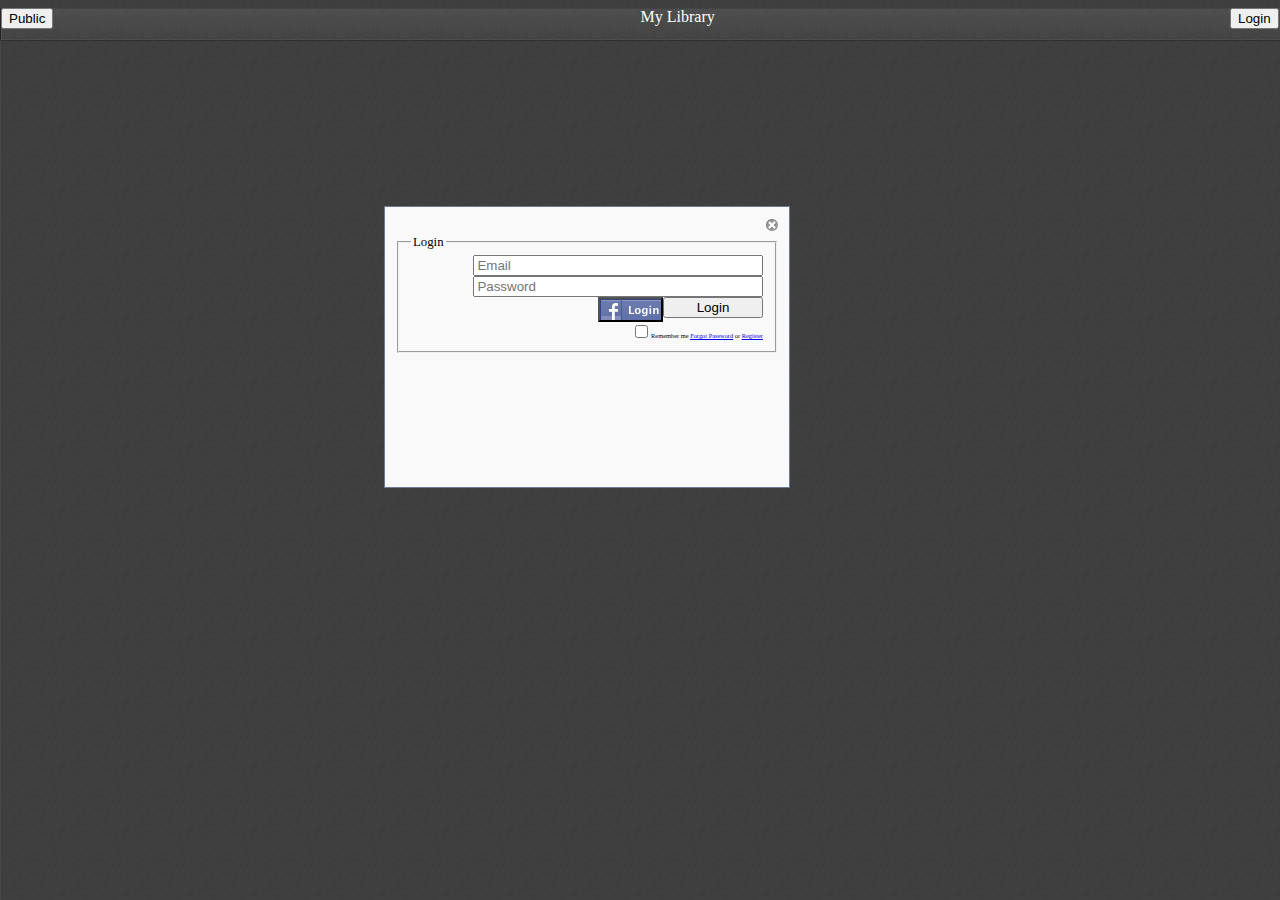
==== commit fe7209e2: "Rewrited The Whole Thing Again" ====
--- a/index.html
+++ b/index.html
@@ -4,346 +4,44 @@
         <meta charset="utf-8">
             <meta name="viewport" content="width=device-width, initial-scale=1, maximum-scale=1">
                 <title>Public Books</title>
-                <style type="text/css">
-                    .toolbar {
-                        position: absolute;
-                        color:white;
-                        left: 0;
-                        right: 0;
-                        height: 32px;
-                        z-index: 9999;
-                        cursor: default;
-                        background-image: url(images/texture.png),
-                        -webkit-linear-gradient(hsla(0,0%,32%,.99), hsla(0,0%,27%,.95));
-                        background-image: url(images/texture.png),
-                        -moz-linear-gradient(hsla(0,0%,32%,.99), hsla(0,0%,27%,.95));
-                        background-image: url(images/texture.png),
-                        -ms-linear-gradient(hsla(0,0%,32%,.99), hsla(0,0%,27%,.95));
-                        background-image: url(images/texture.png),
-                        -o-linear-gradient(hsla(0,0%,32%,.99), hsla(0,0%,27%,.95));
-                        background-image: url(images/texture.png),
-                        linear-gradient(hsla(0,0%,32%,.99), hsla(0,0%,27%,.95));
-                        border-left: 1px solid hsla(0,0%,0%,.5);
-                        box-shadow: inset 1px 0 0 hsla(0,0%,100%,.08),
-                        inset 0 1px 1px hsla(0,0%,0%,.15),
-                        inset 0 -1px 0 hsla(0,0%,100%,.05),
-                        0 1px 0 hsla(0,0%,0%,.15),
-                        0 1px 1px hsla(0,0%,0%,.1);
-                    }
-                    #toolbarRight {
-                        position: absolute;
-                        top: 0;
-                        right: 0;
-                    }
-                    #toolbarLeft {
-                        position: absolute;
-                        top: 0;
-                        left: 0;
-                    }
-                    #login{
-                        width:50px;
-                    }
-                    #toolbarCenter {
-                        position: absolute;
-                        top: 0;
-                        left: 50%;
-                    }
-                    body {
-                        height: 100%;
-                        background-color: #404040;
-                        background-image: url(images/texture.png);
-                    }
-                    #viewerContainer {
-                        overflow: auto;
-                        box-shadow: inset 1px 0 0 hsla(0,0%,100%,.05);
-                        padding-top: 30px;
-                        position: absolute;
-                        top: 32px;
-                        right: 0;
-                        bottom: 0;
-                        left: 0;
-                    }
-                    #email{width:80%;
-                        float:right;}
-                    #password{width:80%;
-                        float:right;}
-                    #confirmLogin{
-                        float:right;
-                        width:100px;
-                    }
-                    #loginWrapper {
-                        background-color: #F9F9F9;
-                        border: 1px solid #6B7B95;
-                        color: #000;
-                        float: left;
-                        height: 30%;
-                        padding: 10px;
-                        width: 30%;
-                        position:absolute;
-                        left:30%;
-                        top:20%;
-                        z-index:2;
-                    }
-                    #uploadurlWrapper {
-                        background-color: #F9F9F9;
-                        border: 1px solid #6B7B95;
-                        color: #000;
-                        float: left;
-                        height: 30%;
-                        padding: 10px;
-                        width: 30%;
-                        position:absolute;
-                        left:30%;
-                        top:20%;
-                        z-index:2;
-                    }
-                    #savefileWrapper {
-                        background-color: #F9F9F9;
-                        border: 1px solid #6B7B95;
-                        color: #000;
-                        float: left;
-                        height: 30%;
-                        padding: 10px;
-                        width: 30%;
-                        position:absolute;
-                        left:30%;
-                        top:20%;
-                        z-index:2;
-                    }
-                    #uploadfileWrapper {
-                        background-color: #F9F9F9;
-                        border: 1px solid #6B7B95;
-                        color: #000;
-                        float: left;
-                        height: 30%;
-                        padding: 10px;
-                        width: 30%;
-                        position:absolute;
-                        left:30%;
-                        top:20%;
-                        z-index:2;
-                    }
-                    #errorWrapper {
-                        background-color: #F9F9F9;
-                        border: 1px solid #6B7B95;
-                        color: #000;
-                        float: left;
-                        height: 30%;
-                        padding: 10px;
-                        width: 30%;
-                        position:absolute;
-                        left:30%;
-                        top:20%;
-                        z-index:3;
-                    }
-                    #social{
-                        float:right;
-                    }
-                    .loginAction{font-size:80%;}
-                    #facebook{
-                        background-image:url("images/facebook_login.png");
-                        width:65px;
-                        float:right;
-                        height:25px;
-                    }
-                    #bookdetail {
-                        border: 1px solid #6B7B95;
-                        background-color:#F9F9F9;
-                        z-index:10;
-                        position:absolute;
-                    }
-                    .bookmeta{
-                        position:absolute;
-                        width:30%;
-                    }
-                    .selected{
-                        background-color: #F9F9F9;
-                    }
-                    </style>
-                <!--Get mootools-->
                 <script src="js/mootools-core.js" type="text/javascript"></script>
                 <script src="js/mootools-more.js" type="text/javascript"></script>
                 <script src="js/cookie.js"></script>
+                <script src="js/main.js"></script>
+                <link href="css/index.css" rel="stylesheet" type="text/css">
                 <script type="text/javascript">
-                    var IP="api";
-                    var thumbnailurl="pdfimage/";
-                    var pdfurl="pdf";
-                    var readurl="read.html";
-                    function getParameterByName(name)
-                    {
-                        name = name.replace(/[\[]/, "\\\[").replace(/[\]]/, "\\\]");
-                                              var regexS = "[\\?&]" + name + "=([^&#]*)";
-                                              var regex = new RegExp(regexS);
-                                              var results = regex.exec(window.location.search);
-                                              if(results == null)
-                                              return "";
-                                              else
-                                              return decodeURIComponent(results[1].replace(/\+/g, " "));
-                                              }
-                                              function getUploadBooks(uid,token)
-                                              {
-                                              var jsonRequest = new Request.JSON({url: 'api/library.php', onSuccess: function(upload){
-                                                                                 for(var i=0;i<upload.length;i++)
-                                                                                 {
-                                                                                 var book=upload[i];
-                                                                                 // Creating an new anchor with an Object
-                                                                                 var wid=window.innerWidth;
-                                                                                 var hei=window.innerHeight;
-                                                                                 var newbook = new Element('li', {
-                                                                                                           id:i,
-                                                                                                           'class': 'bookmeta',
-                                                                                                           html:'',
-                                                                                                           styles: {
-                                                                                                           'background-image':'url('+thumbnailurl+book.thumbnail+')',
-                                                                                                           'background-size':wid/6+'px',
-                                                                                                           'background-repeat':'no-repeat',
-                                                                                                           'width':wid/5,
-                                                                                                           'height':hei/3,
-                                                                                                           'display': 'block',
-                                                                                                           'left':(i%4)*wid/4+wid/30,
-                                                                                                           'top':Math.floor(i/4)*hei/2+hei/30,
-                                                                                                           },
-                                                                                                           events: {
-                                                                                                           click: function(){
-                                                                                                           setCookie("bid",upload[this.id].bid);
-                                                                                                           window.location=readurl;
-                                                                                                           },
-                                                                                                           mouseover: function(e){
-                                                                                                           e.stop(e);
-                                                                                                           $('booktitle').set('html','Title:'+upload[this.id].title);
-                                                                                                           $('bookauthor').set('html','Author:'+upload[this.id].author);
-                                                                                                           $('bookdetail').show();
-                                                                                                           $('bookdetail').setStyles({
-                                                                                                                                     'width':this.style.width,
-                                                                                                                                     'height':this.style.height,
-                                                                                                                                     'left':e.event.clientX,
-                                                                                                                                     'top':e.event.clientY
-                                                                                                                                     });
-                                                                                                           },
-                                                                                                           mouseleave:function()
-                                                                                                           {
-                                                                                                           $('bookdetail').hide();
-                                                                                                           }
-                                                                                                           }
-                                                                                                           }).inject($("books"));
-                                                                                 }
-                                                                                 }}).get({'uid': uid, 'token': token});
-                                              }
-                                              
-                                              function userLogout()
-                                              {
-                                              deleteAllCookies();
-                                              window.location.reload();
-                                              }
-                                              
-                                              window.addEvent('domready', function() {
-                                                              
-                                                              $('upload').addEvent('click', function(){
-                                                                                   $('uploadurlWrapper').show();
-                                                                                   $('cancelurl').show();
-                                                                                   $('cancelurl').addEvent('click', function(){
-                                                                                                        $('uploadurlWrapper').hide();
-                                                                                                        $(this).hide();
-                                                                                                        });
-                                                                                   });
-                                                              $('uploadviafile').addEvent('click', function(){
-                                                                                          $('cancelurl').hide();
-                                                                                          $('cancelfile').show();
-                                                                                          $('cancelfile').addEvent('click', function(){
-                                                                                                                  $('uploadfileWrapper').hide();
-                                                                                                                  $(this).hide();
-                                                                                          });
-                                                                                          $('uploadfileWrapper').show();
-                                                                                          $('uploadurlWrapper').hide();
-                                                                                          });
-                                                              $('uploadviaurl').addEvent('click', function(){
-                                                                                         $('uploadfileWrapper').hide();
-                                                                                         $('uploadurlWrapper').show();
-                                                                                         });
-
-                                                              $('public').addEvent('click',function(){window.location="public.html";});
-                                                              $('errorWrapper').hide();
-                                                              $('loginWrapper').hide();
-                                                              $('savefileWrapper').hide();
-                                                              var filename=getParameterByName('file');
-                                                              if(filename!="")
-                                                              {
-                                                                $('savefileWrapper').show();
-                                                                $('filename').set('value',filename);
-                                                                $('thumbnail').set('value',filename+'.jpg');
-                                                                $('uid').set('value',getCookie('uid'));
-                                                                $('cancelsave').show();
-                                                                $('cancelsave').addEvent('click',function(){$('savefileWrapper').hide(); this.hide();});
-                                                              }
-                                                              $('uploadfileWrapper').hide();
-                                                              $('uploadurlWrapper').hide();
-                                                              var error=getParameterByName("error");
-                                                              if (error=="login"){$('loginWrapper').show();}
-                                                              else if(error!=""){$('errorWrapper').show();$('errormsg').set('html',error);}
-                                                              $('facebook').addEvent('click',function(){setCookie("redirect",window.location.href); window.location='api/fb.php';});
-                                                              if(checkCookie('uid')!=""){ 
-                                                              $('login').set('html',''); 
-                                                              var myimg=new Element('img',{'width':'30px','src':getCookie('thumbnail')}).inject($('login'));
-                                                              var action=new Element('div').inject('login');
-                                                              
-                                                              var myaccount=new Element('div',{'class':'loginAction','html':'Account'}).inject(action);
-                                                              myaccount.addEvent('click',function(){window.location="account.html"});
-                                                              var logout=new Element('div',{'class':'loginAction','html':'logout'}).inject(action);
-                                                              logout.addEvent('click',function(){userLogout();});
-                                                              action.hide();
-                                                              myimg.addEvent('click',function(){
-                                                                             action.show();
-                                                                             });
-                                                              action.addEvent('mouseleave',function(){action.hide();});
-                                                              var uid=getCookie('uid');var token=getCookie('token');
-                                                              getUploadBooks(uid,token);
-                                                              }
-                                                              else {
-                                                              
-                                                              $('loginWrapper').show();
-                                                              $('cancel').show();
-                                                              $('cancel').addEvent('click', function(){
-                                                                                   $('loginWrapper').hide();
-                                                                                   $(this).hide();
-                                                                                   });
-                                                              }
-                                                              $('bookdetail').hide();
-                                                              
-                                                              $('confirmLogin').addEvent('click', function(){
-                                                                                         setCookie('redirect',window.location.href);
-                                                                                         var email=$('email').value;
-                                                                                         var password=$('password').value;
-                                                                                         var jsonRequest = new Request.JSON({url: 'api/login.php', 
-                                                                                                                            onSuccess: function(e){
-                                                                                                                            if(e.code)
-                                                                                                                            {$('cancelerr').show(); $('errorWrapper').show(); $('errormsg').set('html',e.msg);}
-                                                                                                                            else { console.log(e);
-                                                                                                                            var redirect=getCookie("redirect"); window.location=redirect;
-                                                                                                                            }}
-                                                                                                                            }).post({'email':email,'password':password});
-                                                                                         });
-                                                              $('cancelerr').addEvent('click', function(){
-                                                                                    $('errorWrapper').hide();
-                                                                                    $(this).hide();
-                                                                                    });
-                                                              });
-                                              </script>
+                    window.addEvent('domready', function() {
+                                    bookDetailHide();
+                                    uploadFileHide();
+                                    uploadUrlHide();
+                                    saveFileShow();
+                                    errorShow();
+                                    libraryShow();
+                                    });
+              </script>
     </head>
     <body>
         <div>
             <div id="outerContainer">
                 <div class="toolbar">
                     <div id="toolbarLeft">
-                        <button id="public">Public</button>
+                        <button onclick="gotoPublic()">Public</button>
                     </div>
                     <div id="toolbarRight">
                         <div>
-                        <button id="upload" title="Upload">
+                        <button id="upload" title="Upload" onclick="uploadUrlShow()">
                             Upload
                         </button>
                         </div>
                         <div id="login" title="Login">
-                            <button id="loginButton"> Login</button>
+                            <button id="loginButton" onclick="loginShow()"> Login</button>
+                        </div>
+                        <div id="logout" title="logout">
+                            <img id="thumbnail" width="30px" onclick="actionShow()">
+                            <div id="action">
+                                <p id="account" onclick="gotoAccount()">Account</p>
+                                <p onclick="userLogout()">Logout</p>
+                            </div>
                         </div>
                     </div>
                     <div id="toolbarCenter">
@@ -352,7 +50,7 @@
                 </div>
                 <div id="viewerContainer">
                     <div id="loginWrapper">
-                        <a style="float:right;" id="cancel">Close</a>
+                        <button class="closeButton" onclick="loginHide()"></button>
                         <br>
                         <fieldset>
                             <legend>Login</legend>
@@ -360,18 +58,19 @@
                             <div style="float:right;">
                                 <input type="text" name="email" placeholder="Email" id="email">
                                     <input type="password" name="password" placeholder="Password" id="password">
-                                        <button id="confirmLogin">Login</button>
-                                        <button id="facebook"></button>
+                                        <button id="confirmLogin" onclick="standardLogin()">Login</button>
+                                        <button id="facebook" onclick="fbLogin()"></button>
                                         </div>
                             <br>
                             <div style="float:right;font-size:40%">
+                                <input type="checkbox" name="remember" id="remember">Remember me
                                 <a href="forgot.html">Forgot Password</a> or
                                 <a href="register.html">Register</a>
                             </div>
                         </fieldset>
                     </div>
                     <div id="errorWrapper">
-                        <a style="float:right;" id="cancelerr">Close</a>
+                        <button class="closeButton" onclick="errorHide()"></button>
                         <br>
                         <fieldset>
                             <legend>Error</legend>
@@ -379,7 +78,7 @@
                         </fieldset>
                     </div>
                     <div id="uploadurlWrapper">
-                        <a style="float:right;" id="cancelurl">Close</a>
+                        <button class="closeButton" onclick="uploadUrlHide()"></button>
                         <br>
                         <form method="post" action="api/uploadurl.php" enctype="multipart/form-data">
                             <fieldset>
@@ -392,12 +91,12 @@
                                 <div>
                                     <input type="submit" name="submit" value="Upload">
                                         </div>
-                                <a style="float:right;" id="uploadviafile">or Upload from computer</a>
+                                <a style="float:right;" id="uploadviafile" onclick="uploadFileShow();uploadUrlHide();">or Upload from computer</a>
                             </fieldset>
                         </form>
                     </div>
                     <div id="uploadfileWrapper">
-                        <a style="float:right;" id="cancelfile">Close</a>
+                        <button class="closeButton" onclick="uploadFileHide()"></button>
                         <br>
                         <form method="post" action="api/uploadfile.php" enctype="multipart/form-data">
                             <fieldset>
@@ -411,12 +110,12 @@
                                 <div>
                                     <input type="submit" name="submit" value="Upload">
                                         </div>
-                                <a style="float:right;" id="uploadviaurl">upload via URL</a>
+                                <a style="float:right;" id="uploadviaurl" onclick="uploadUrlShow();uploadFileHide();">upload via URL</a>
                             </fieldset>
                         </form>
                     </div>
                     <div id="savefileWrapper">
-                        <a style="float:right;" id="cancelsave">Close</a>
+                        <button class="closeButton" onclick="saveFileHide()"></button>
                         <br>
                         Successfully Uploaded, Please Fill in More Information
                         <form method="post" action="api/savefile.php">
@@ -425,16 +124,16 @@
                                 
                                 <div>
                                     <input type="hidden" name="filename" id="filename">
-                                        <input type="hidden" name="thumbnail" id="thumbnail">
-                                            <label for="filetitle">Title*: </label>
+                                        <input type="hidden" name="cover" id="cover">
                                             <input type="hidden" id="uid" name="uid"/>
-                                            <input type="text" name="filetitle"><br>
+                                            <label for="title">Title*: </label>
+                                            <input type="text" name="title"><br>
                                                 <label for="author">Author: </label>
                                                 <input type="text" name="author"><br>
                                                     <label for="langauge">Language: </label>
                                                     <select name="language"><option value="">Choose a language</option><option value="af">Afrikaans</option><option value="ms">Bahasa Melayu</option><option value="ca">Català</option><option value="cs">Čeština</option><option value="da">Dansk</option><option value="de">Deutsch</option><option value="et">Eesti</option><option value="en_GB">English (United Kingdom)</option><option value="en" selected="">English (United States)</option><option value="es">Español (España)</option><option value="es_419">Español (Latinoamérica)</option><option value="tl">Filipino</option><option value="fr">Français</option><option value="hr">Hrvatski</option><option value="zu">IsiZulu</option><option value="it">Italiano</option><option value="sw">Kiswahili</option><option value="lv">Latviešu</option><option value="lt">Lietuvių</option><option value="hu">Magyar</option><option value="nl">Nederlands</option><option value="no">Norsk</option><option value="pl">Polski</option><option value="pt_BR">Português (Brasil)</option><option value="pt_PT">Português (Portugal)</option><option value="ro">Română</option><option value="sk">Slovenčina</option><option value="sl">Slovenščina</option><option value="fi">Suomi</option><option value="sv">Svenska</option><option value="vi">Tiếng Việt</option><option value="tr">Türkçe</option><option value="el">Ελληνικά</option><option value="be">Беларуская</option><option value="bg">Български</option><option value="ru">Русский</option><option value="sr">Српски</option><option value="uk">Українська</option><option value="am">አማርኛ</option><option value="hi">हिन्दी</option><option value="th">ไทย</option><option value="ko">한국어</option><option value="zh_CN">中文（简体）</option><option value="ja">日本語</option><option value="zh_TW">繁體中文</option></select><br>
-                                                    <label for="access">Accessibility: </label>
-                                                    <select name="access">
+                                                    <label for="accessibility">Accessibility: </label>
+                                                    <select name="accessibility">
                                                         <option value="public">Public</option>
                                                         <option value="friends">Friends</option>
                                                         <option value="me">Only Me</option>
--- a/css/index.css
+++ b/css/index.css
@@ -0,0 +1,192 @@
+.toolbar {
+                        position: absolute;
+                        color:white;
+                        left: 0;
+                        right: 0;
+                        height: 32px;
+                        z-index: 9999;
+                        cursor: default;
+                        background-image: url(images/texture.png),
+                        -webkit-linear-gradient(hsla(0,0%,32%,.99), hsla(0,0%,27%,.95));
+                        background-image: url(images/texture.png),
+                        -moz-linear-gradient(hsla(0,0%,32%,.99), hsla(0,0%,27%,.95));
+                        background-image: url(images/texture.png),
+                        -ms-linear-gradient(hsla(0,0%,32%,.99), hsla(0,0%,27%,.95));
+                        background-image: url(images/texture.png),
+                        -o-linear-gradient(hsla(0,0%,32%,.99), hsla(0,0%,27%,.95));
+                        background-image: url(images/texture.png),
+                        linear-gradient(hsla(0,0%,32%,.99), hsla(0,0%,27%,.95));
+                        border-left: 1px solid hsla(0,0%,0%,.5);
+                        box-shadow: inset 1px 0 0 hsla(0,0%,100%,.08),
+                        inset 0 1px 1px hsla(0,0%,0%,.15),
+                        inset 0 -1px 0 hsla(0,0%,100%,.05),
+                        0 1px 0 hsla(0,0%,0%,.15),
+                        0 1px 1px hsla(0,0%,0%,.1);
+                    }
+                    #toolbarRight {
+                        position: absolute;
+                        top: 0;
+                        right: 0;
+                    }
+                    #toolbarLeft {
+                        position: absolute;
+                        top: 0;
+                        left: 0;
+                    }
+                    #login{
+                        width:50px;
+                    }
+                    #toolbarCenter {
+                        position: absolute;
+                        top: 0;
+                        left: 50%;
+                    }
+                    body {
+                        height: 100%;
+                        background-color: #404040;
+                        background-image: url(images/texture.png);
+                    }
+                    #viewerContainer {
+                        overflow: auto;
+                        box-shadow: inset 1px 0 0 hsla(0,0%,100%,.05);
+                        padding-top: 30px;
+                        position: absolute;
+                        top: 32px;
+                        right: 0;
+                        bottom: 0;
+                        left: 0;
+                    }
+                    #email{width:80%;
+                        float:right;}
+                    #password{width:80%;
+                        float:right;}
+                    #confirmLogin{
+                        float:right;
+                        width:100px;
+                    }
+                    #loginWrapper {
+                        background-color: #F9F9F9;
+                        border: 1px solid #6B7B95;
+                        color: #000;
+                        float: left;
+                        height: 30%;
+                        padding: 10px;
+                        width: 30%;
+                        position:absolute;
+                        left:30%;
+                        top:20%;
+                        z-index:100;
+                    }
+                    #uploadurlWrapper {
+                        background-color: #F9F9F9;
+                        border: 1px solid #6B7B95;
+                        color: #000;
+                        float: left;
+                        height: 30%;
+                        padding: 10px;
+                        width: 30%;
+                        position:absolute;
+                        left:30%;
+                        top:20%;
+                        z-index:2;
+                    }
+                    legend
+                    {
+                        font-size:80%;
+                    }
+                    #savefileWrapper {
+                        background-color: #F9F9F9;
+                        border: 1px solid #6B7B95;
+                        color: #000;
+                        float: left;
+                        height: 30%;
+                        padding: 10px;
+                        width: 30%;
+                        position:absolute;
+                        left:30%;
+                        top:20%;
+                        z-index:2;
+                    }
+                    #uploadfileWrapper {
+                        background-color: #F9F9F9;
+                        border: 1px solid #6B7B95;
+                        color: #000;
+                        float: left;
+                        height: 30%;
+                        padding: 10px;
+                        width: 30%;
+                        position:absolute;
+                        left:30%;
+                        top:20%;
+                        z-index:2;
+                    }
+                    #errorWrapper {
+                        background-color: #F9F9F9;
+                        border: 1px solid #6B7B95;
+                        color: #000;
+                        float: left;
+                        height: 30%;
+                        padding: 10px;
+                        width: 30%;
+                        position:absolute;
+                        left:30%;
+                        top:20%;
+                        z-index:200;
+                    }
+                     #editWrapper {
+                        background-color: #F9F9F9;
+                        border: 1px solid #6B7B95;
+                        color: #000;
+                        float: left;
+                        height: 30%;
+                        padding: 10px;
+                        width: 30%;
+                        position:absolute;
+                        left:30%;
+                        top:20%;
+                        z-index:3;
+                    }
+                     #inforWrapper {
+                        background-color: #6B7B95;
+                        border: 1px solid #6B7B95;
+                        color: #000;
+                        float: left;
+                        height: 70%;
+                        padding: 10px;
+                        width: 70%;
+                        position:absolute;
+                        left:10%;
+                        top:10%;
+                        z-index:2;
+                    }
+                    #social{
+                        float:right;
+                    }
+                    .closeButton{
+                        float:right;
+                        width:15px;
+                        height:15px;
+                        background-color:#F9F9F9;
+                        border:none;
+                        background-image:url("images/close_button.png");
+                    }
+                    .loginAction{font-size:80%;}
+                    #facebook{
+                        background-image:url("images/facebook_login.png");
+                        width:65px;
+                        float:right;
+                        height:25px;
+                    }
+                    #bookdetail {
+                        border: 1px solid #6B7B95;
+                        background-color:#F9F9F9;
+                        z-index:10;
+                        position:absolute;
+                    }
+                    .bookmeta{
+                        position:absolute;
+                        width:30%;
+                    }
+                    .selected{
+                        background-color: #F9F9F9;
+                    }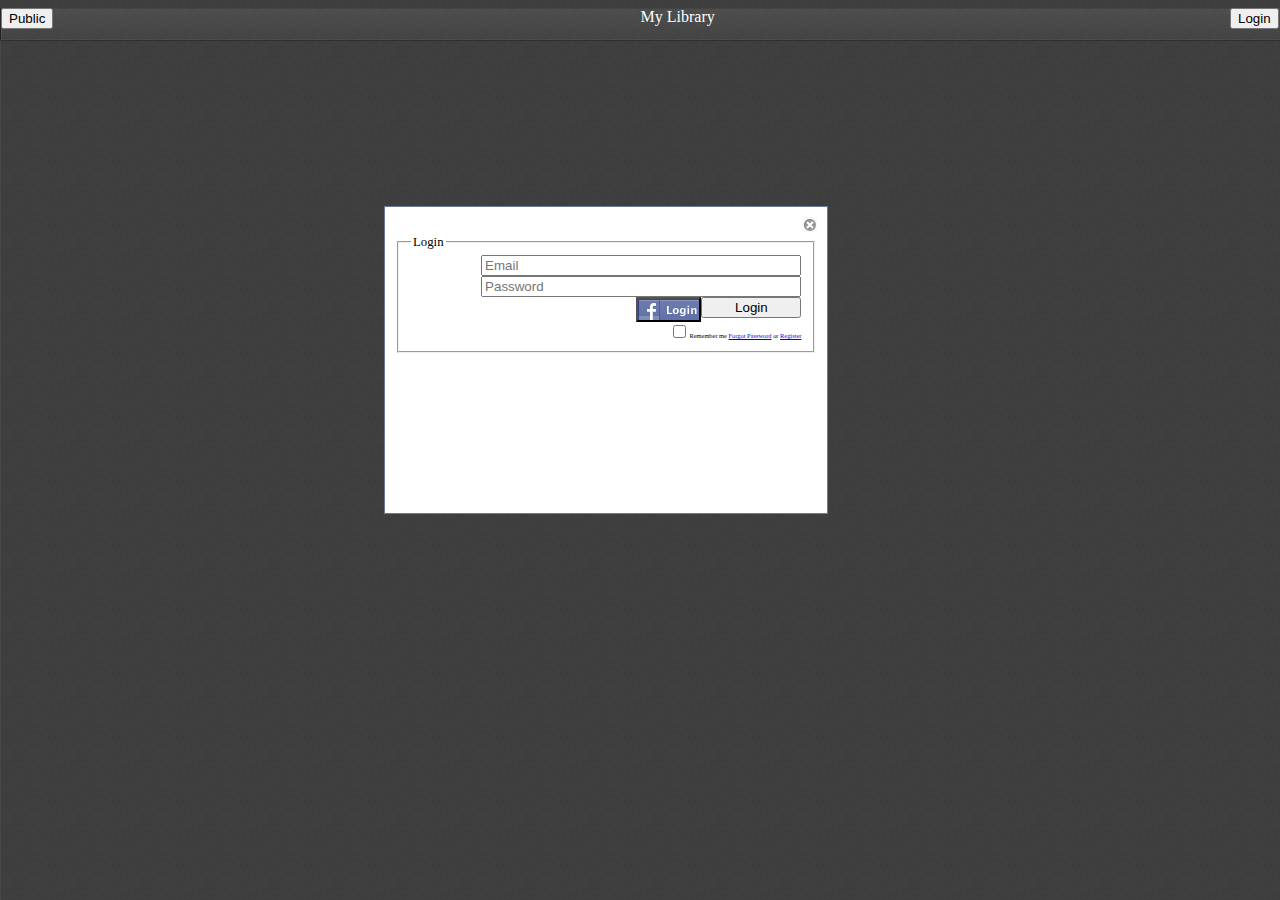
==== commit d6846012: "Updated the Book Shelf Design" ====
--- a/index.html
+++ b/index.html
@@ -154,8 +154,8 @@
                         <ul id="books">
                         </ul>
                     </div>
-                    <div id="bookdetail">
-                        <ul>
+                    <div>
+                        <ul id="bookdetail">
                             <li id="booktitle"></li>
                             <li id="bookauthor"></li>
                         </ul>
--- a/css/index.css
+++ b/css/index.css
@@ -65,20 +65,20 @@
                         width:100px;
                     }
                     #loginWrapper {
-                        background-color: #F9F9F9;
-                        border: 1px solid #6B7B95;
-                        color: #000;
-                        float: left;
-                        height: 30%;
-                        padding: 10px;
-                        width: 30%;
+                        background-color: white;
+                        border: 1px solid #6B7B95;
+                        color: #000;
+                        float: left;
+                        height: 33%;
+                        padding: 10px;
+                        width: 33%;
                         position:absolute;
                         left:30%;
                         top:20%;
                         z-index:100;
                     }
                     #uploadurlWrapper {
-                        background-color: #F9F9F9;
+                        background-color: white;
                         border: 1px solid #6B7B95;
                         color: #000;
                         float: left;
@@ -95,11 +95,11 @@
                         font-size:80%;
                     }
                     #savefileWrapper {
-                        background-color: #F9F9F9;
-                        border: 1px solid #6B7B95;
-                        color: #000;
-                        float: left;
-                        height: 30%;
+                        background-color: white;
+                        border: 1px solid #6B7B95;
+                        color: #000;
+                        float: left;
+                        height: 70%;
                         padding: 10px;
                         width: 30%;
                         position:absolute;
@@ -108,7 +108,7 @@
                         z-index:2;
                     }
                     #uploadfileWrapper {
-                        background-color: #F9F9F9;
+                        background-color: white;
                         border: 1px solid #6B7B95;
                         color: #000;
                         float: left;
@@ -121,7 +121,7 @@
                         z-index:2;
                     }
                     #errorWrapper {
-                        background-color: #F9F9F9;
+                        background-color: white;
                         border: 1px solid #6B7B95;
                         color: #000;
                         float: left;
@@ -134,7 +134,7 @@
                         z-index:200;
                     }
                      #editWrapper {
-                        background-color: #F9F9F9;
+                        background-color: white;
                         border: 1px solid #6B7B95;
                         color: #000;
                         float: left;
@@ -147,8 +147,7 @@
                         z-index:3;
                     }
                      #inforWrapper {
-                        background-color: #6B7B95;
-                        border: 1px solid #6B7B95;
+                        background-color: transparent;
                         color: #000;
                         float: left;
                         height: 70%;
@@ -161,6 +160,22 @@
                     }
                     #social{
                         float:right;
+                    }
+                    #pencil{
+                         background-image:url("images/pencil.svg");
+                    }
+                    #rect{
+                        background-image:url("images/rect.svg");
+                    }
+                    #color{
+                        background-image:url("images/color.svg");
+                    }
+                    .toolButton{
+                        width:20px;
+                        height:20px;
+                        background-color:transparent;
+                        background-repeat: no-repeat;
+                        border:none;
                     }
                     .closeButton{
                         float:right;
@@ -177,16 +192,106 @@
                         float:right;
                         height:25px;
                     }
+                    #commentController
+                    {
+                       background-color:white;
+                    }
                     #bookdetail {
                         border: 1px solid #6B7B95;
-                        background-color:#F9F9F9;
+                        background-color:white;
                         z-index:10;
                         position:absolute;
                     }
                     .bookmeta{
-                        position:absolute;
+                        position:relative;
                         width:30%;
                     }
                     .selected{
                         background-color: #F9F9F9;
-                    }+                    }
+                     .comment{
+                        float:center;
+                        color:blue;
+                    }
+                    #footer{
+                        position: fixed;
+                        width:70%;
+                        right:20%;
+                        height:30px;
+                        bottom: 30px;
+                        left:0;
+                        z-index:100;
+                    }
+                    #socialController{
+                        position:absolute;
+                        top:20%;
+                        height:80%;
+                        z-index:50;
+                        background-color:white;
+                    }
+                    #allAnnots{
+                        width:100px;
+                    }
+                    #social{
+                        z-index:50;
+                        width:5px;
+                        background-color:grey;
+                        height:100%;
+                    }
+                    #toolController{
+                        position:absolute;
+                        width:47%;
+                        left:33%;
+                    }
+                    #mine {
+                        margin: 0 50px 0 0;
+                        width:100%;
+                        padding: 0;
+                        float: left;
+                    }
+                    #books li{
+                    display:block;
+                    }
+                    #bookmeta li{
+                    display:block;
+                    }
+                    #bookdetail li {
+                        display: block;
+                        font-size:80%;
+                    }
+                    #allAnnots li{
+                     display: block;
+  margin: 0;
+  padding: 4px;
+  width: 120px;
+  background-color: #333;
+  color: #888;
+                    }
+                     #commentList li{
+                     display: block;
+  margin: 0;
+  padding: 4px;
+  width: 120px;
+  background-color: #333;
+  color: #888;
+                    }
+                    #commentController{
+                        position:absolute;
+                        width:20%;
+                        right:20px;
+                        z-index:50;
+                        bottom:0;
+                        background-color:white;
+                    }
+                    #arrow{
+                        float:right;
+                    }
+                    .annotLayer {
+                        position: absolute;
+                        left: 0;
+                        top: 0;
+                        right: 0;
+                        bottom: 0;
+                        color: #000;
+                        z-index:1;
+                    }
